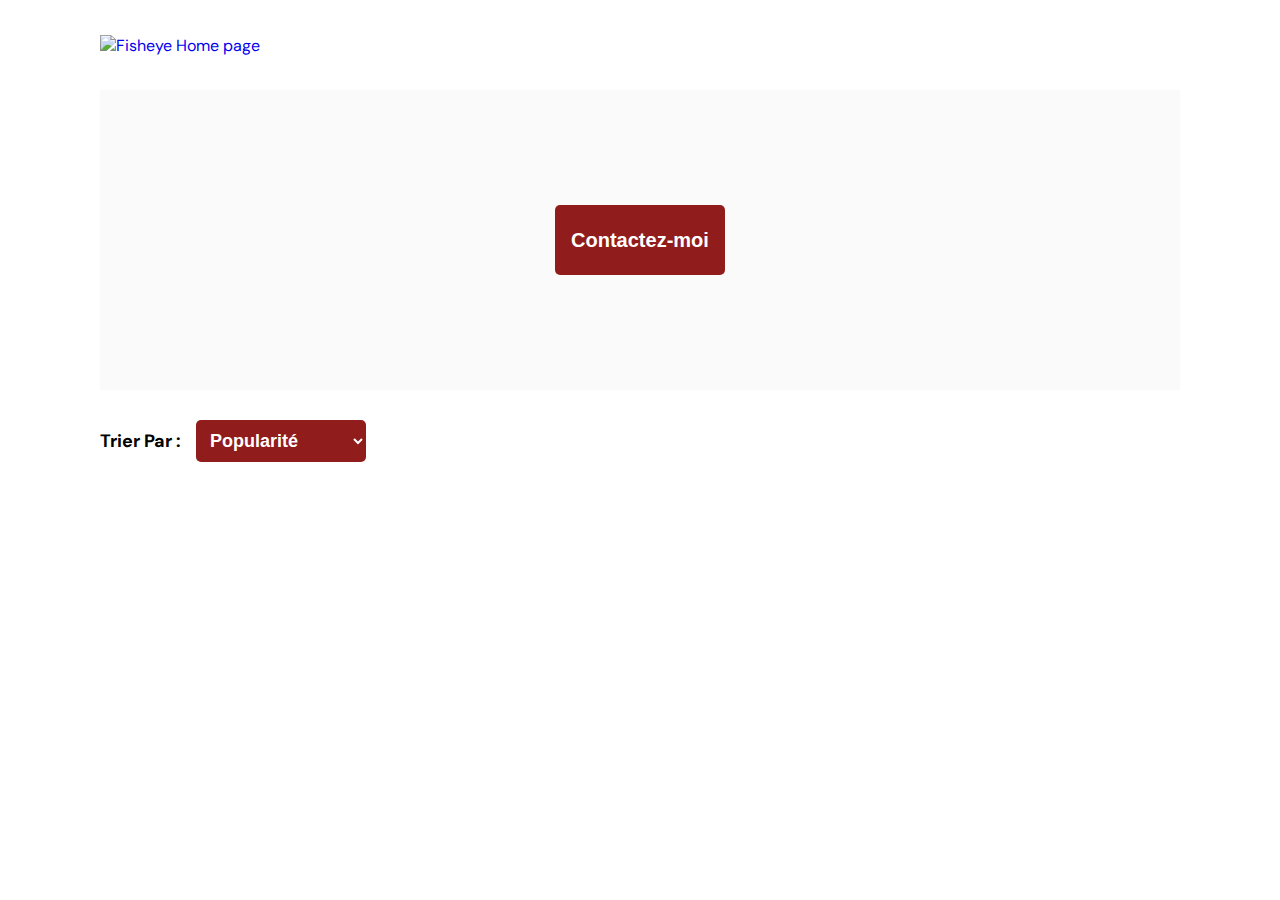
==== photographer.html @ 07510db9 "Correctif" ====
<!DOCTYPE html>
<html lang="fr">

<head>
  <link href="css/style.css" rel="stylesheet" type="text/css" />
  <meta charset="utf-8">
  <link rel="icon" type="image/png" href="assets/favicon.png">
  <link href="https://fonts.googleapis.com/css?family=DM+Sans&display=swap" rel="stylesheet">
  <title>Fisheye - photographe </title>
</head>

<body>
  <header aria-label="En-tête du site">
    <a href="index.html"><img src="assets/images/logo.png" class="logo" alt="Fisheye Home page" /></a>
  </header>

  <!-- MAIN CONTENT PAGE -->
  <main id="main">
    <div class="photograph-header">
      <div class="photograph_header_left"></div>
      <button class="contact_button" onclick="displayModal()"
        aria-label="Bouton pour ouvrir le formulaire de contact.">Contactez-moi</button>
      <div class="photograph_header_right"></div>
    </div>
    <div class="photo_menu_container">
      <p>Trier Par :</p>
      <select name="photo_menu" id="photo_menu">
        <option value="popularite" selected>Popularité</option>
        <option value="date">Date</option>
        <option value="titre">Titre</option>
      </select>
      <div class="tarif_container"></div>
    </div>
    <div class="media_container">
    </div>
  </main>

  <!-- MODAL -->
  <div id="contact_modal" role="dialog" aria-labelledby="close_modal">
    <div class="modal">
      <header>
        <div class="modal_title">
          <h2>Contactez-moi</h2>
          <p class="contact_photograph"></p>
        </div>
        <button class="close_modal" onclick="closeModal()" aria-label="Boutton afin de fermer le formulaure de contact"
          type="button" id="close_modal"><img src="assets/icons/close.svg" alt="Croix" /></button>
      </header>
      <form>
        <div>
          <label>Prénom</label>
          <input id="firstname" aria-label="Champ pour entrer votre prénom" required />
          <label>Nom</label>
          <input id="lastname" aria-label="Champ pour entrer votre nom" required />
          <label>Email</label>
          <input id="email" type="email" aria-label="Champ pour entrer votre email" required />
          <label>Votre message</label>
          <textarea id="message" name="message" rows="10" placeholder="Votre message ici !"
            aria-label="Champ pour entrer votre message" required>
          </textarea>

        </div>
        <button class="contact_button" id="submit_button"
          aria-label="Boutton pour envoyer votre message">Envoyer</button>
      </form>
    </div>
  </div>

  <!-- LIGHTBOX -->

  <div id="lightbox" class="lightbox">
    <div class="lightbox-content" id="lightbox-content">
      <button id="prev" aria-label="Boutton permettant de retourner à la photo précédente">&lt;</button>
      <div class="src_lightbox">
      </div>
      <div class="lightbox__right">
        <button class="close">&times;</button>
        <button id="next" aria-label="Boutton permettant de passer à la photo suivante">&gt;</button>
      </div>
      <div class="lightbox_title__container">
        <p class="lightbox_title"></p>
      </div>
    </div>
  </div>

  <script src="/scripts/pages/photographer.js"></script>
  <script src="/scripts/utils/contactForm.js"></script>
  <script src="/scripts/utils/lightbox.js" defer></script>
</body>

</html>
---- css/style.css ----
/* -----------------------------------------
                IMPORT
----------------------------------------- */


@import url("photographer.css");

/* -----------------------------------------
                MINIRESET CSS
----------------------------------------- */

html,body,p,ol,ul,li,dl,dt,dd,blockquote,figure,fieldset,legend,textarea,pre,iframe,hr,h1,h2,h3,h4,h5,h6{margin:0;padding:0}h1,h2,h3,h4,h5,h6{font-size:100%;font-weight:normal}ul{list-style:none}button,input,select{margin:0}html{box-sizing:border-box}*,*::before,*::after{box-sizing:inherit}img,video{height:auto;max-width:100%}iframe{border:0}table{border-collapse:collapse;border-spacing:0}td,th{padding:0}

/* -----------------------------------------
               GENERAL CSS
----------------------------------------- */


body {
    font-family: "DM Sans", sans-serif;
    margin: 0;
    position: relative;
}


header {
    display: flex;
    flex-direction: row;
    justify-content: space-between;
    align-items: center;
    height: 90px;
}

a {
    text-decoration: none;
}

h1 {
    color: #901C1C;
    margin-right: 100px;
}

.logo {
    height: 50px;
    margin-left: 100px;
}

/* -----------------------------------------
                INDEX CSS
----------------------------------------- */

.photographer_section {
    display: grid;
    grid-template-columns: 1fr 1fr 1fr;
    gap: 70px;
    margin-top: 100px;
}

.photographer_section article {
    justify-self: center;
    display: flex;
    justify-content: center;
    align-items: center;
    flex-direction: column;
}

.photographer_section article h2 {
    color: #D3573C;
    font-size: 36px;
    text-align: center;
}

.photographer_section article h3 {
    color: #901C1C;
    font-family: 'DM Sans';
    font-style: normal;
    font-weight: 400;
    font-size: 18px;
    line-height: 17px;
    text-align: center;
}

.photographer_section article p {
    font-family: 'DM Sans';
    font-style: normal;
    font-weight: 400;
    font-size: 13px;
    line-height: 13px;
    text-align: center;
    color: #000000;
}

.photographer_section article span {
    font-family: 'DM Sans';
    font-style: normal;
    font-weight: 400;
    font-size: 12px;
    color : #757575;
    
}


.photographer_section article img {
    height: 200px;
    width: 200px;
    border-radius: 50%;
    object-fit: cover;

}

.header_card {
    text-align: center;
}

/* -----------------------------------------
               PHOTOGRAPHER PAGE CSS
----------------------------------------- */

.photograph-header{
    display: flex;
    justify-content: space-around;
    align-items: center;

}

.photograph-header img {
    width: 150px;
    height: 150px;
    border-radius: 50%;
    object-fit: cover;
    
}

.photograph-header h1 {
    font-size: 64px;
    
}

.photograph-header h3 {
    font-size: 24px;
    color: #901C1C;    
}

.photo_menu_container {
    display: flex;
    align-items: center;
    padding-top: 30px;
    margin-left: 100px;
}


.photo_menu_container p {
    font-weight: bold;
    font-size: 18px;
}

.photo_menu_container select {
    margin-left: 15px;
    border: none;
    background-color: #901C1C;
    color: white;
    font-weight: bold;
    width: 170px;
    font-size: 18px;
    padding: 10px;
    border-radius: 5px;
}

.media_container {
    margin: auto;
    width: 85%;
    display: flex;
    flex-wrap: wrap;
    justify-content: space-around;
    padding-top: 30px;
}

.media_container img {
    width: 350px;
    height: 300px;
    object-fit: cover;
}

.media_container video {
    height: 300px;
}

.media_container article {
    margin-bottom: 30px;
    width: 30%;
    color: #901C1C;
    font-size: 18px;
}

.media_description {
    width: 70%;
    display: flex;
    justify-content: space-between;
}

.media_description button {
    border: none;
    background: none;
    color: #901C1C;
    font-size: 18px;
    font-weight: bold;
}

.tarifContainer {
    display: flex;
    justify-content: space-between;
    background-color: #DB8876;
    padding: 15px;
    width: 250px;
    position: fixed;
    bottom: 0px;
    right: 50px;
    z-index: 2;
}

textarea {
    border-radius: 10px;
    padding: 5px;
    width: 100%;
}

.like_container{
    display: flex;
}

/* -----------------------------------------
              LIGHTBOX
----------------------------------------- */
/* Modale */
.lightbox{
    display: none;
    position: fixed;
    left: 0;
    top: 0;
    bottom: 0;
    right: 0;
    background-color: white;
    z-index: 3;
}

.lightbox.show{
    display: initial;
}

.lightbox-content{
    max-width: 100%;
    height: 100vh;
    margin: auto;
    position: fixed;
    top: 50%;
    left: 50%;
    transform: translate(-50%, -50%);
    display: flex;
    align-items: center;
}

.lightbox-content button {
    background: none;
    border: none;
    color: #901C1C;
    font-size: 50px;
}

.lightbox__right {
    display: flex;
    flex-direction: column;
    position: relative;
    justify-content: center;
}


.lightbox-content img{
    height: 80vh;
}

.close{
    color: #901C1C;
    position: absolute;
    top: -370px;
}

.lightbox_title__container {
    position: absolute;
    bottom: 70px;
    left: 50px;
}

.lightbox_title {
    color: #901C1C;
    font-size: 18px;
}
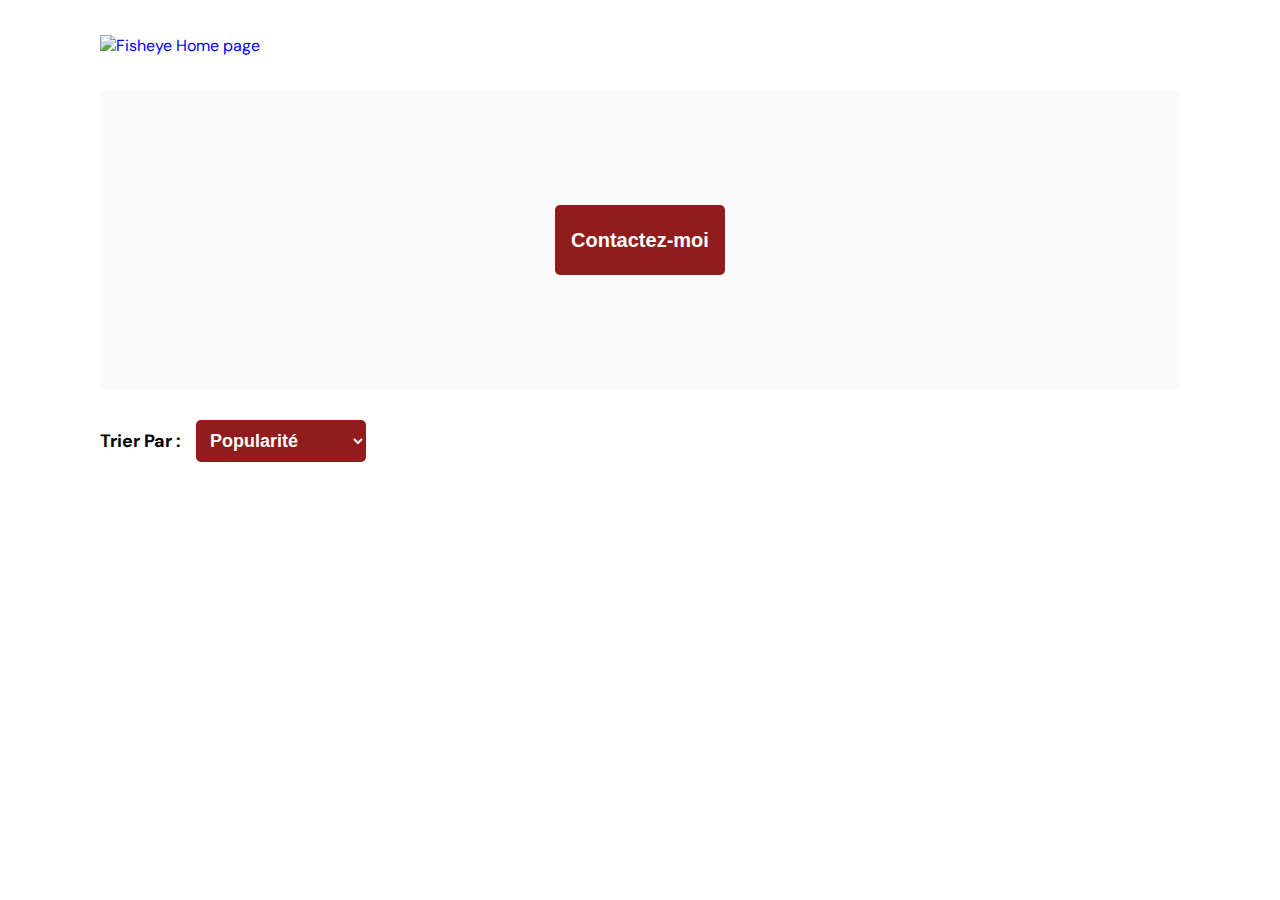
==== commit 72831af6: "Correctif accessibilité" ====
--- a/photographer.html
+++ b/photographer.html
@@ -25,9 +25,10 @@
     <div class="photo_menu_container">
       <p>Trier Par :</p>
       <select name="photo_menu" id="photo_menu">
-        <option value="popularite" selected>Popularité</option>
-        <option value="date">Date</option>
-        <option value="titre">Titre</option>
+        <label for="tri"></label>
+        <option value="popularite" name="tri" selected>Popularité</option>
+        <option value="date" name="tri" >Date</option>
+        <option value="titre" name="tri" >Titre</option>
       </select>
       <div class="tarif_container"></div>
     </div>
@@ -48,13 +49,13 @@
       </header>
       <form>
         <div>
-          <label>Prénom</label>
-          <input id="firstname" aria-label="Champ pour entrer votre prénom" required />
-          <label>Nom</label>
-          <input id="lastname" aria-label="Champ pour entrer votre nom" required />
-          <label>Email</label>
-          <input id="email" type="email" aria-label="Champ pour entrer votre email" required />
-          <label>Votre message</label>
+          <label for="firstname">Prénom</label>
+          <input id="firstname" aria-label="Champ pour entrer votre prénom" name="firstname" required />
+          <label for="lastname">Nom</label>
+          <input id="lastname" aria-label="Champ pour entrer votre nom" name="lastname" required />
+          <label for="email">Email</label>
+          <input id="email" type="email" aria-label="Champ pour entrer votre email" name="email" required />
+          <label for="message">Votre message</label>
           <textarea id="message" name="message" rows="10" placeholder="Votre message ici !"
             aria-label="Champ pour entrer votre message" required>
           </textarea>
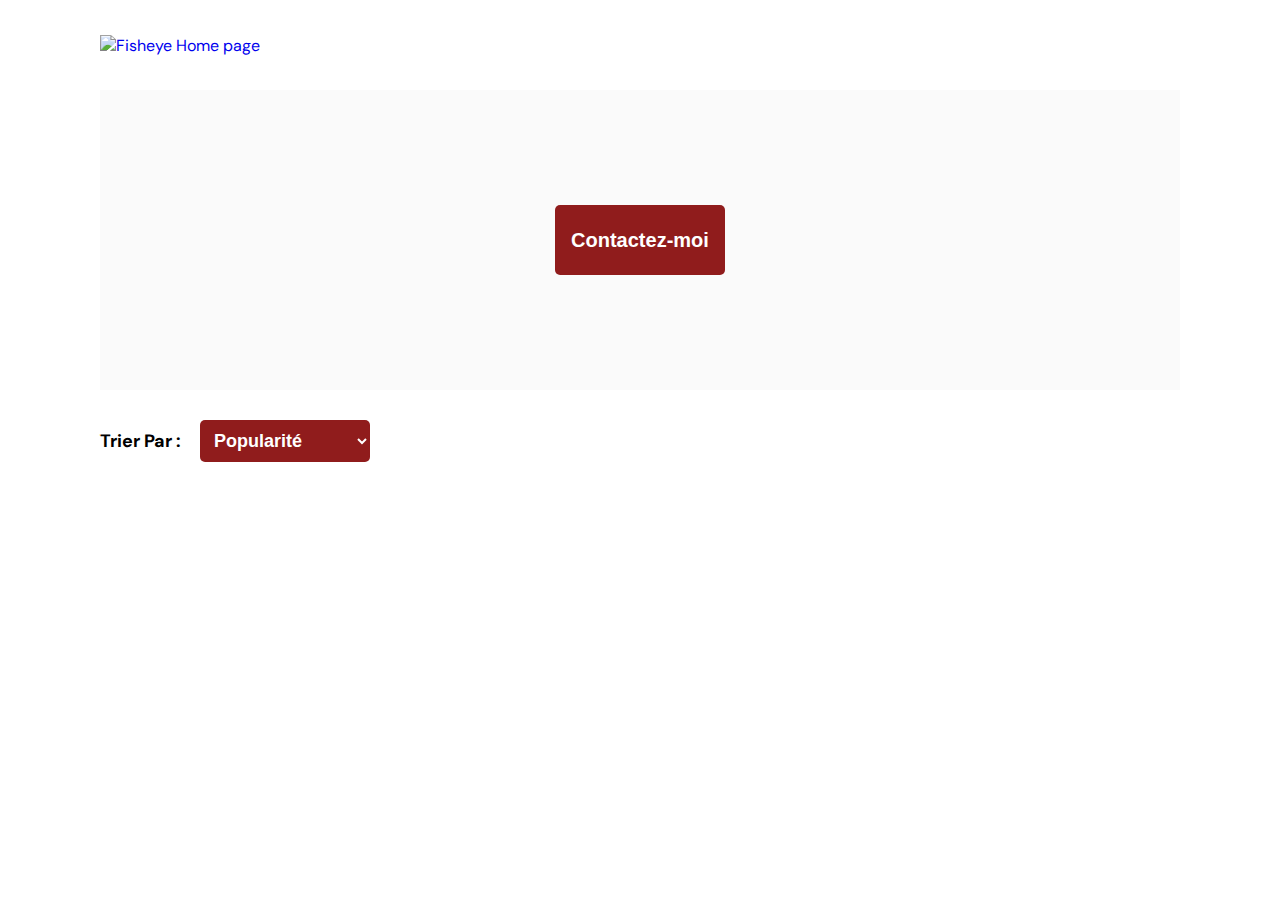
==== commit 5f032125: "Correctif accessibilité" ====
--- a/photographer.html
+++ b/photographer.html
@@ -23,13 +23,13 @@
       <div class="photograph_header_right"></div>
     </div>
     <div class="photo_menu_container">
-      <p>Trier Par :</p>
-      <select name="photo_menu" id="photo_menu">
-        <label for="tri"></label>
-        <option value="popularite" name="tri" selected>Popularité</option>
-        <option value="date" name="tri" >Date</option>
-        <option value="titre" name="tri" >Titre</option>
-      </select>
+      <label for="menu">Trier Par :
+        <select name="photo_menu" id="photo_menu" name="menu">
+          <option value="popularite" selected>Popularité</option>
+          <option value="date">Date</option>
+          <option value="titre">Titre</option>
+        </select>
+      </label>
       <div class="tarif_container"></div>
     </div>
     <div class="media_container">
--- a/css/style.css
+++ b/css/style.css
@@ -149,7 +149,7 @@
 }
 
 
-.photo_menu_container p {
+.photo_menu_container label {
     font-weight: bold;
     font-size: 18px;
 }
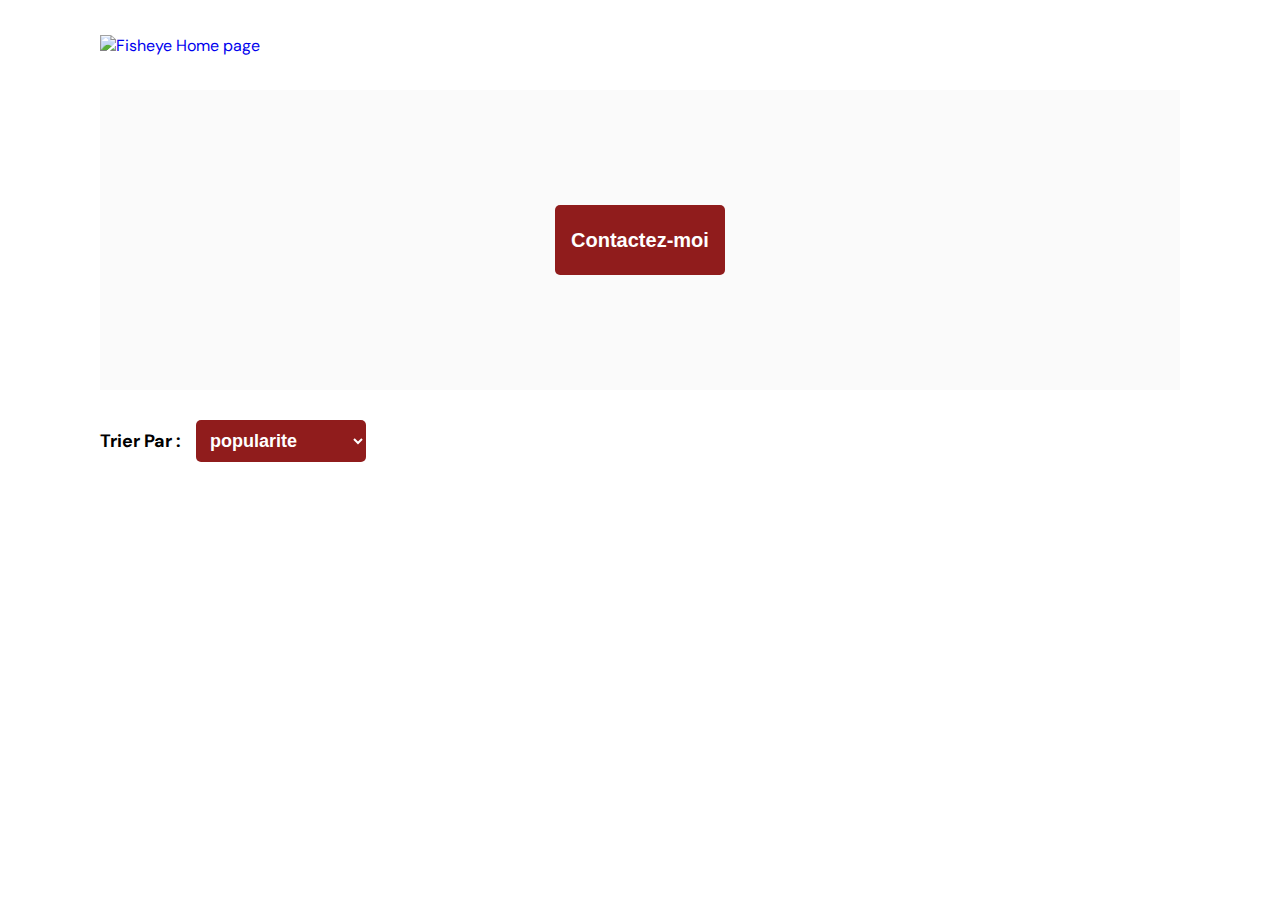
==== commit e310a408: "Correctif accessibilité" ====
--- a/photographer.html
+++ b/photographer.html
@@ -23,13 +23,12 @@
       <div class="photograph_header_right"></div>
     </div>
     <div class="photo_menu_container">
-      <label for="menu">Trier Par :
+      <label for="photo_menu">Trier Par :</label>
         <select name="photo_menu" id="photo_menu" name="menu">
-          <option value="popularite" selected>Popularité</option>
-          <option value="date">Date</option>
-          <option value="titre">Titre</option>
+          <option label="popularite" value="popularite" selected>Popularité</option>
+          <option label="date" value="date">Date</option>
+          <option label="titre" value="titre">Titre</option>
         </select>
-      </label>
       <div class="tarif_container"></div>
     </div>
     <div class="media_container">
